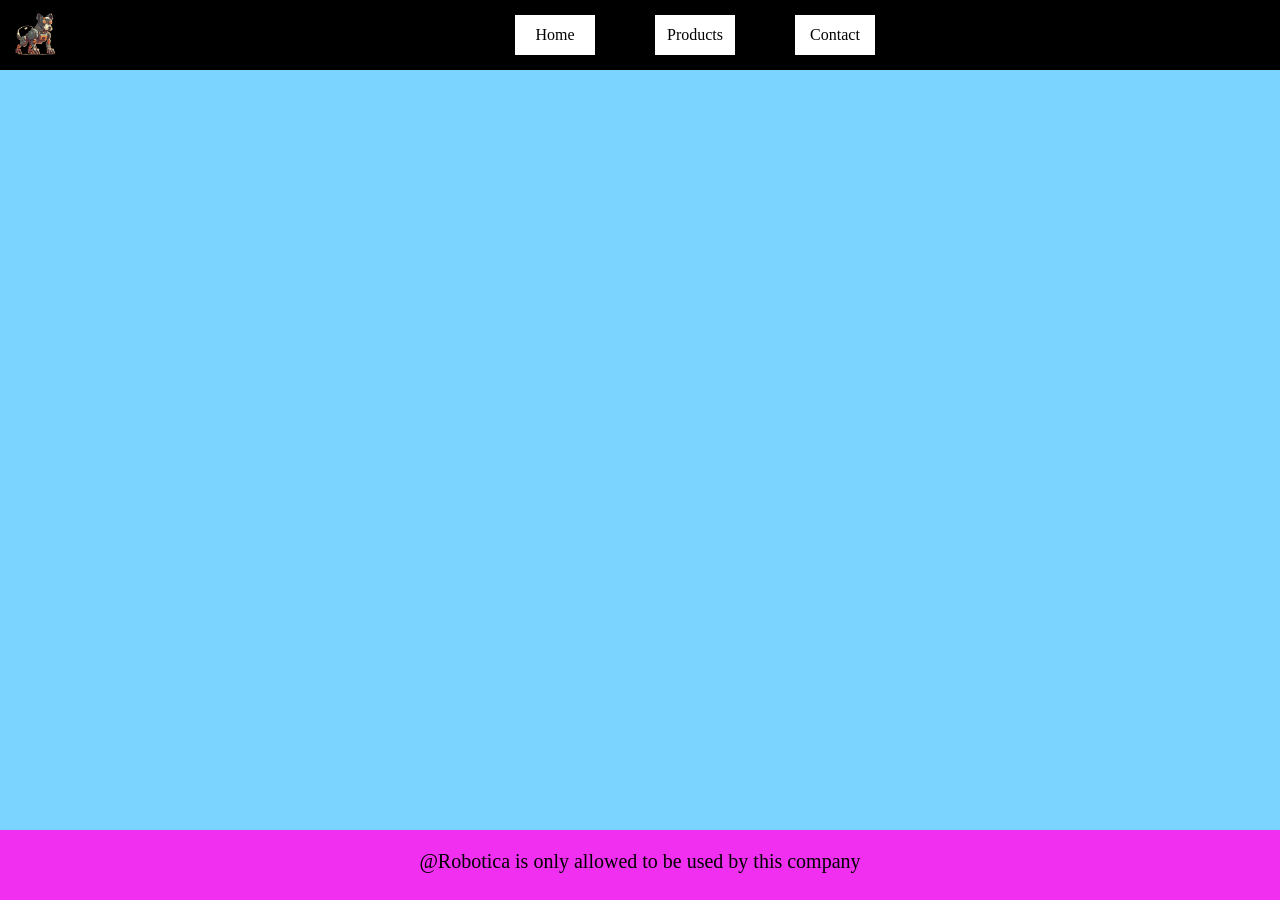
==== pages/index.html @ 6c0717b2 "start met project wat css toegevoegd, Algemene dingen kunnen aan passen in 1 file" ====
<!DOCTYPE html>
<html lang="en">
<head>
    <meta charset="UTF-8">
    <meta name="viewport" content="width=device-width, initial-scale=1.0">
    <link rel="stylesheet" href="../css/style.css">
</head>
<body>
    <div class="topNavBar">
        <div class="logo"><img class="logo" src="../images/robodog2.png" alt=""></div>
        <div class="navigation">
            <ul class="navigationContainer">
                <li>Home</li>
                <li>Products</li>
                <li>Contact</li>
            </ul>
        </div>
    </div>

    <div class="middleContainer"></div>

    <div class="bottomBar">
        <div class="bottomText">@Robotica is only allowed to be used by this company</div>
    </div>
    
    <script src="../js/config.js"></script>
    <script src="../js/main.js"></script>
</body>
</html>
---- css/style.css ----
:root {
  --background: #606060;
  --navBackground: #606060;
  --bottomBackground: #606060;
}

body {
  background-color: var(--background);
  margin: 0;
  padding: 0;
}
body .topNavBar {
  max-height: 70px;
  min-height: 70px;
  width: 100%;
  background-color: var(--navBackground);
  display: flex;
  align-items: center;
}
body .topNavBar .logo {
  max-height: 50px;
  max-width: 70px;
  color: white;
}
body .topNavBar .navigation {
  flex: 1;
}
body .topNavBar .navigation .navigationContainer {
  display: flex;
  justify-content: center;
  align-items: center;
  gap: 50px;
}
body .topNavBar .navigation .navigationContainer li {
  height: 30px;
  width: 70px;
  background-color: white;
  list-style: none;
  margin: 5px;
  padding: 5px;
  display: flex;
  justify-content: center;
  align-items: center;
}
body .bottomBar {
  background-color: var(--bottomBackground);
  max-height: 70px;
  min-height: 70px;
  position: fixed;
  bottom: 0;
  width: 100%;
  display: flex;
  justify-content: center;
}
body .bottomBar .bottomText {
  padding-top: 20px;
  font-size: 20px;
}

/*# sourceMappingURL=style.css.map */
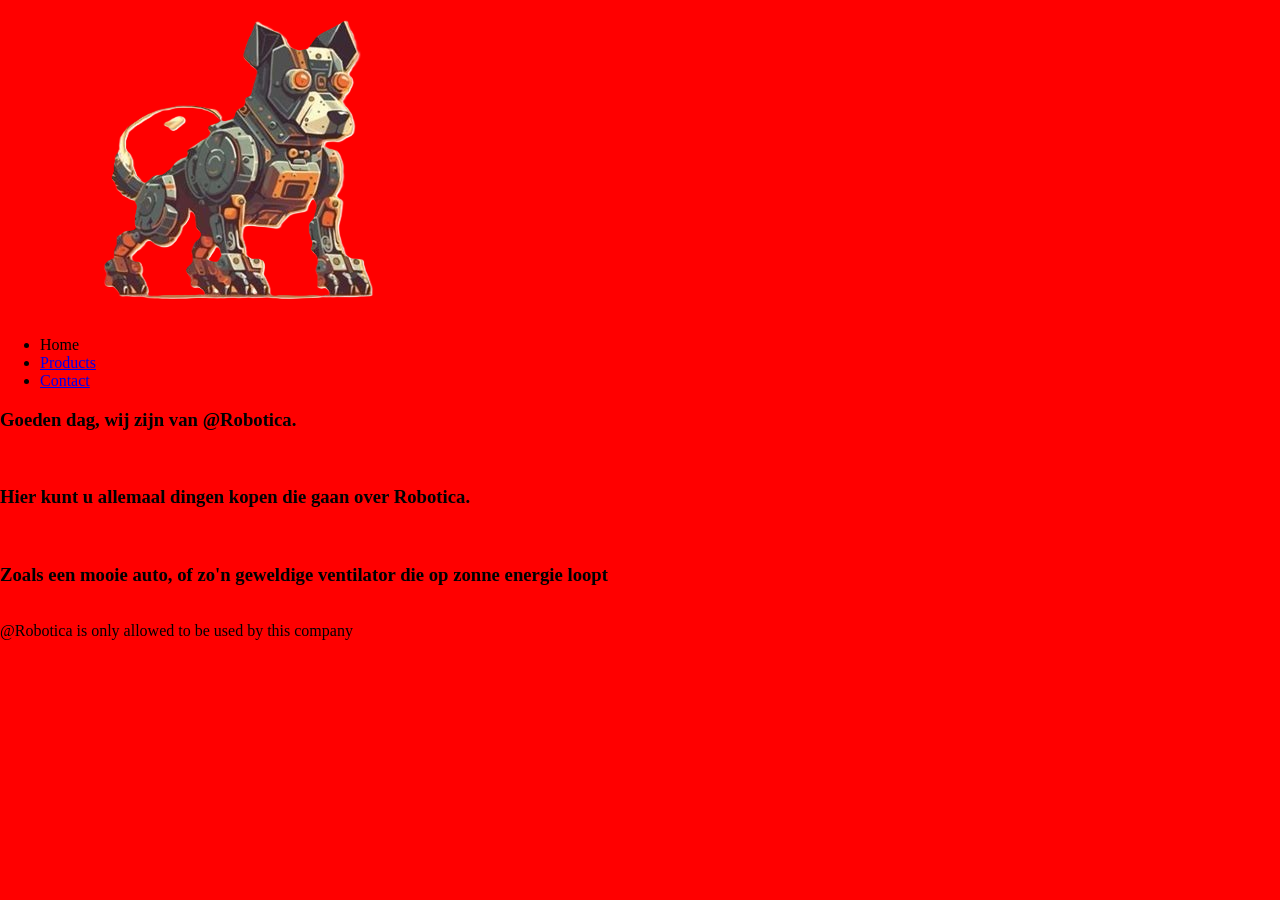
==== commit cbbe9660: "foto's en meerdere pagina's" ====
--- a/pages/index.html
+++ b/pages/index.html
@@ -7,22 +7,28 @@
 </head>
 <body>
     <div class="topNavBar">
-        <div class="logo"><img class="logo" src="../images/robodog2.png" alt=""></div>
+        <img class="logo" src="../images/robodog2.png" alt="">
         <div class="navigation">
             <ul class="navigationContainer">
-                <li>Home</li>
-                <li>Products</li>
-                <li>Contact</li>
+                <li><a class="active">Home</a></li>
+                <li><a href="product.html">Products</a></li>
+                <li><a href="contact.html">Contact</a></li>
             </ul>
         </div>
     </div>
 
-    <div class="middleContainer"></div>
+    <div class="middleContainer">
+        <div class="Text-Middle">
+            <h3 class="introduction" id="company-name">Goeden dag, wij zijn van @Robotica.</h3><br>
+            <h3>Hier kunt u allemaal dingen kopen die gaan over Robotica.</h3><br>
+            <h3>Zoals een mooie auto, of zo'n geweldige ventilator die op zonne energie loopt</h3><br>
+        </div>
+    </div>
 
     <div class="bottomBar">
-        <div class="bottomText">@Robotica is only allowed to be used by this company</div>
+        <div class="bottomText" id="company-name">@Robotica is only allowed to be used by this company</div>
     </div>
-    
+
     <script src="../js/config.js"></script>
     <script src="../js/main.js"></script>
 </body>
--- a/css/style.css
+++ b/css/style.css
@@ -1,60 +1,126 @@
-:root {
-  --background: #606060;
-  --navBackground: #606060;
-  --bottomBackground: #606060;
+body {
+  margin: 0;
+  padding: 0;
+  background-color: red;
+  list-style: none;
 }
-
-body {
-  background-color: var(--background);
+body .Hiding {
+  display: none;
+}
+body .Top-Bar {
+  background-color: black;
+  max-height: 200px;
+  min-height: 55px;
+  width: 100%;
+  padding: 0;
+}
+body .Top-Bar .Left-Logo {
+  font-size: 25px;
+  position: fixed;
+  left: 0;
+}
+body .Top-Bar .Left-Logo .Image-Logo {
+  max-height: 150px;
+  max-width: 200px;
+}
+body .Top-Bar .Top-Text-Line {
+  font-size: 25px;
+  position: absolute;
+  top: 10px;
+  left: 50%;
+  transform: translateX(-50%);
+}
+body .Top-Bar .Top-Text-Line .Title-Text {
+  font-size: 25px;
+  color: white;
+}
+body .Top-Bar .Profile-Settings {
+  font-size: 25px;
+  position: fixed;
+  right: 10px;
+  top: 10px;
+}
+body .Top-Bar .Profile-Settings .Profile-Logo {
+  max-height: 50px;
+  max-width: 50px;
+}
+body .Middle-Container {
+  background-color: grey;
+  position: absolute;
+  left: 50%;
+  top: 50%;
+  transform: translate(-50%, -50%);
+  width: 50%;
+  padding: 10px;
+}
+body .Middle-Container .Box-List {
+  display: grid;
+  grid-template-columns: repeat(6, 1fr);
+  gap: 10px;
+  list-style: none;
   margin: 0;
   padding: 0;
 }
-body .topNavBar {
-  max-height: 70px;
-  min-height: 70px;
-  width: 100%;
-  background-color: var(--navBackground);
+body .Middle-Container .Box-List .Box {
+  background-color: lightgray;
+  padding: 10px;
+  align-items: center;
   display: flex;
-  align-items: center;
+  flex-flow: column;
 }
-body .topNavBar .logo {
-  max-height: 50px;
-  max-width: 70px;
+body .Middle-Container .Box-List .Box .Image-Box {
+  max-height: 125px;
+  max-width: 120px;
+}
+body .Bottom-Bar {
+  background-color: black;
   color: white;
-}
-body .topNavBar .navigation {
-  flex: 1;
-}
-body .topNavBar .navigation .navigationContainer {
-  display: flex;
-  justify-content: center;
-  align-items: center;
-  gap: 50px;
-}
-body .topNavBar .navigation .navigationContainer li {
-  height: 30px;
-  width: 70px;
-  background-color: white;
-  list-style: none;
-  margin: 5px;
-  padding: 5px;
-  display: flex;
-  justify-content: center;
-  align-items: center;
-}
-body .bottomBar {
-  background-color: var(--bottomBackground);
-  max-height: 70px;
-  min-height: 70px;
   position: fixed;
   bottom: 0;
   width: 100%;
+  height: 50px;
   display: flex;
+  align-items: center;
   justify-content: center;
 }
-body .bottomBar .bottomText {
-  padding-top: 20px;
-  font-size: 20px;
+body .Bottom-Bar .Bottom-Text {
+  white-space: nowrap;
+}
+body .Bottom-Bar .Bottom-Text .Cursive {
+  font-style: italic;
+  position: relative;
+  cursor: pointer;
+}
+body .Bottom-Bar .Bottom-Text .Cursive::after {
+  content: attr(data-tooltip);
+  position: absolute;
+  bottom: 125%;
+  left: 50%;
+  transform: translateX(-50%);
+  background-color: grey;
+  color: white;
+  padding: 4px 8px;
+  border: 2px solid black;
+  border-radius: 20px;
+  white-space: nowrap;
+  font-style: normal;
+  opacity: 0;
+  visibility: hidden;
+  transition: opacity 0.2s;
+}
+body .Bottom-Bar .Bottom-Text .Cursive:hover::after {
+  opacity: 1;
+  visibility: visible;
+}
+body #itemDialog {
+  border: none;
+  border-radius: 12px;
+  max-width: 250px;
+  padding: 24px;
+  text-align: center;
+}
+body #itemDialog::backdrop {
+  background: rgba(0, 0, 0, 0.6);
 }
 
 /*# sourceMappingURL=style.css.map */
